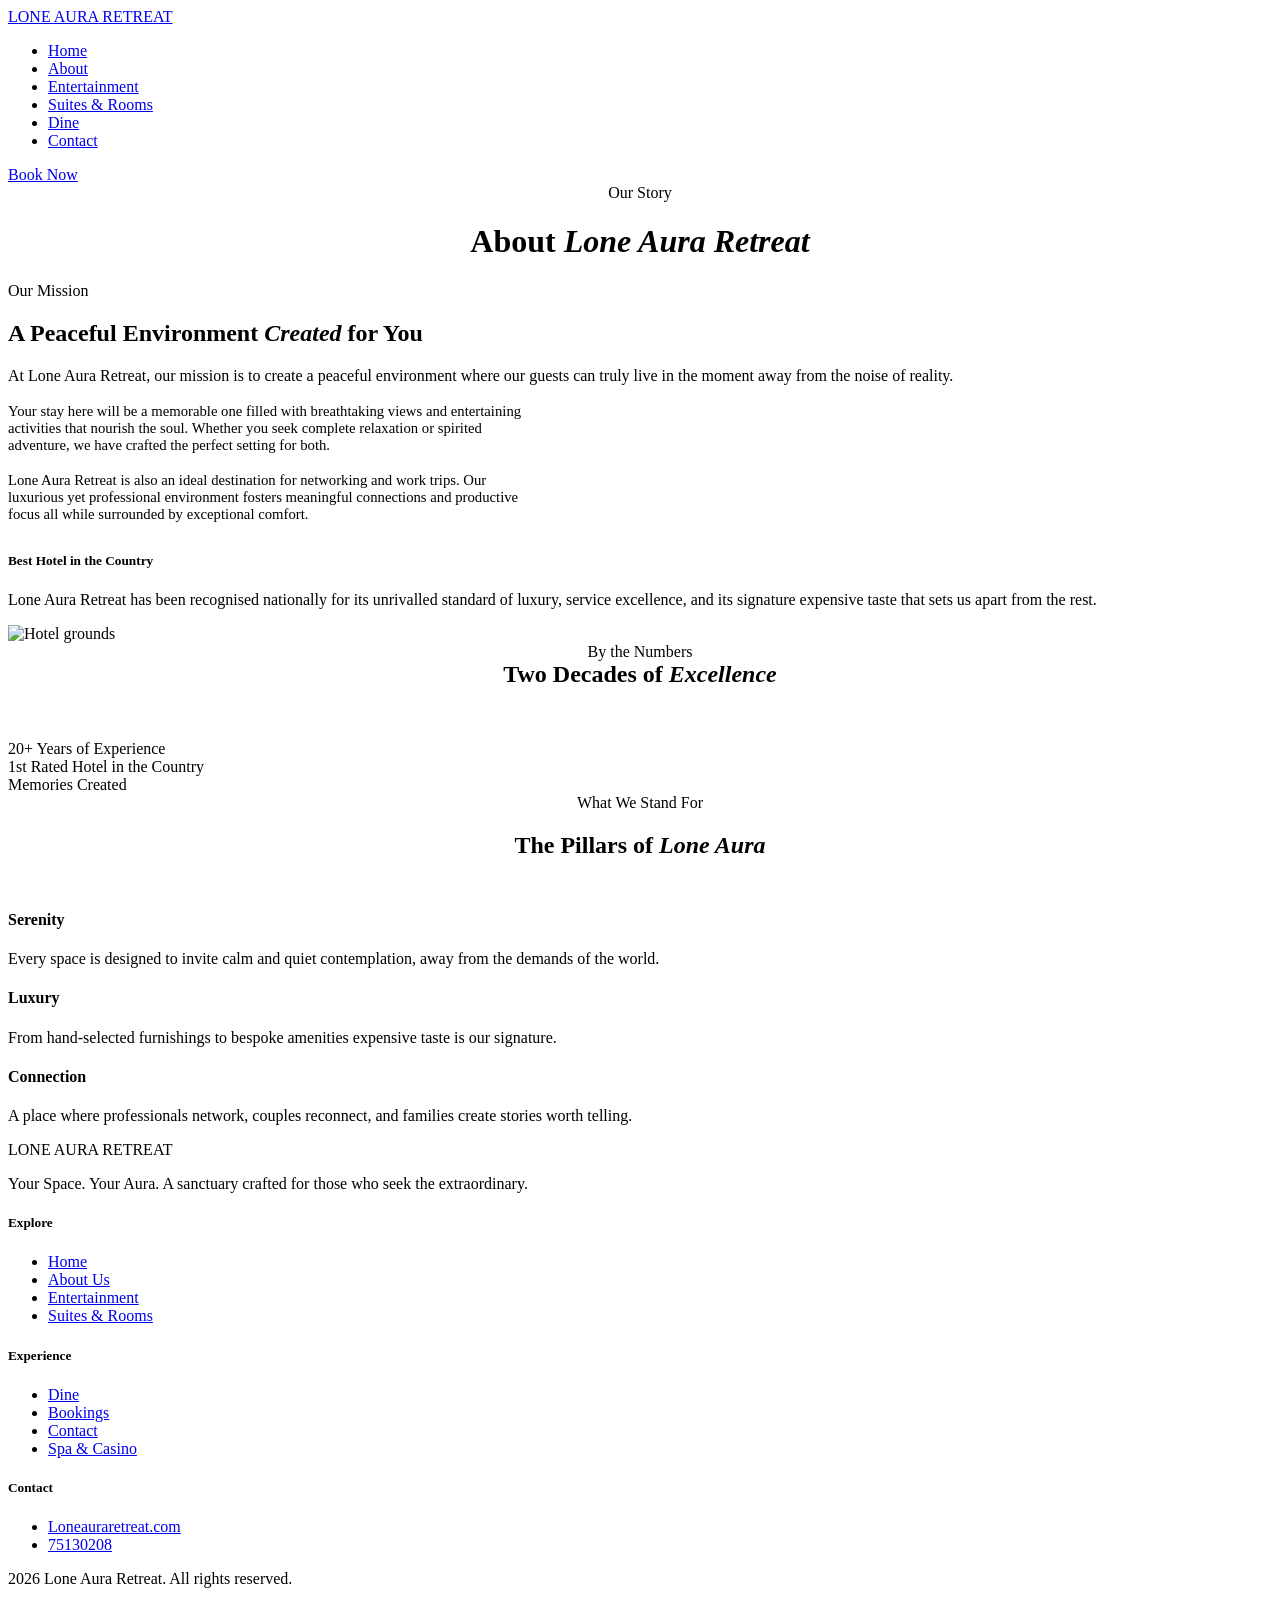
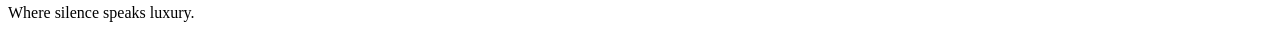
==== about.html @ 4146cbf1 "Add files via upload" ====
<!DOCTYPE html>
<html lang="en">
<head>
  <meta charset="UTF-8" />
  <meta name="viewport" content="width=device-width, initial-scale=1.0" />
  <title>Lone Aura Retreat — About</title>
  <link rel="stylesheet" href="./page-styles.css" />
  <link rel="stylesheet" href="./css/base.css" />
  <link rel="stylesheet" href="./css/about.css" />
</head>
<body>

<nav>
  <a href="index.html" class="nav-logo">LONE <span>AURA</span> RETREAT</a>
  <ul class="nav-links">
    <li><a href="index.html">Home</a></li>
    <li><a href="about.html" class="active">About</a></li>
    <li><a href="entertainment.html">Entertainment</a></li>
    <li><a href="rooms.html">Suites & Rooms</a></li>
    <li><a href="dine.html">Dine</a></li>
    <li><a href="contact.html">Contact</a></li>
  </ul>
  <a href="booking.html" class="nav-btn">Book Now</a>
</nav>

<div class="page">

  <!-- HERO -->
  <div class="pg-hero">
    <div class="pg-hero-bg" style="background-image:url('https://images.unsplash.com/photo-1551882547-ff40c63fe5fa?w=1600&q=80')"></div>
    <div style="position:relative;z-index:1;text-align:center;padding:0 24px">
      <span class="eyebrow" style="margin-bottom:12px">Our Story</span>
      <h1>About <em>Lone Aura Retreat</em></h1>
    </div>
  </div>

  <!-- MISSION -->
  <section class="sec" style="background:var(--white)">
    <div class="wrap">
      <div class="mis-grid">
        <div>
          <span class="eyebrow">Our Mission</span>
          <h2 class="heading">A Peaceful Environment <em>Created</em> for You</h2>
          <div class="divider"></div>
          <p class="subtext" style="margin-bottom:18px">
            At Lone Aura Retreat, our mission is to create a peaceful environment where our
            guests can truly live in the moment away from the noise of reality.
          </p>
           <p style="font-size:.92rem;color:var(--textl);font-weight:300;max-width:520px;margin-bottom:18px">
            Your stay here will be a memorable one filled with breathtaking views and
            entertaining activities that nourish the soul. Whether you seek complete relaxation
            or spirited adventure, we have crafted the perfect setting for both.
          </p>
          <p style="font-size:.92rem;color:var(--textl);font-weight:300;max-width:520px;margin-bottom:30px">
            Lone Aura Retreat is also an ideal destination for networking and work trips.
            Our luxurious yet professional environment fosters meaningful connections and
            productive focus all while surrounded by exceptional comfort.
          </p>
          <div class="award-card">
            <span class="award-icon"></span>
            <div>
              <h5>Best Hotel in the Country</h5>
              <p>Lone Aura Retreat has been recognised nationally for its unrivalled standard of luxury,
              service excellence, and its signature expensive taste that sets us apart from the rest.</p>
            </div>
          </div>
        </div>
        <div>
          <img class="mis-img" src="https://images.unsplash.com/photo-1551882547-ff40c63fe5fa?w=800&q=80" alt="Hotel grounds" />
        </div>
      </div>
    </div>
  </section>

  <!-- STATS -->
  <section class="sec" style="background:var(--dark)">
    <div class="wrap">
      <div style="text-align:center;margin-bottom:52px">
        <span class="eyebrow" style="color:var(--gold-l)">By the Numbers</span>
        <h2 class="heading" style="color:var(--white);margin:0 auto">Two Decades of <em>Excellence</em></h2>
      </div>
      <div class="stats-grid">
        <div class="stat-box">
          <span class="stat-num">20+</span>
          <span class="stat-lbl">Years of Experience</span>
        </div>
        <div class="stat-box">
          <span class="stat-num">1st</span>
          <span class="stat-lbl">Rated Hotel in the Country</span>
        </div>
        <div class="stat-box">
          <span class="stat-lbl">Memories Created</span>
        </div>
      </div>
    </div>
  </section>

  <!-- VALUES -->
  <section class="sec" style="background:var(--cream)">
    <div class="wrap">
      <div style="text-align:center;max-width:620px;margin:0 auto 52px">
        <span class="eyebrow">What We Stand For</span>
        <h2 class="heading">The Pillars of <em>Lone Aura</em></h2>
        <div class="divider" style="margin:18px auto"></div>
      </div>
      <div class="val-grid">
        <div class="val-card">
          <span class="val-icon"></span>
          <h4>Serenity</h4>
          <p>Every space is designed to invite calm and quiet contemplation, away from the demands of the world.</p>
        </div>
        <div class="val-card">
          <span class="val-icon"></span>
          <h4>Luxury</h4>
          <p>From hand-selected furnishings to bespoke amenities expensive taste is our signature.</p>
        </div>
        <div class="val-card">
          <span class="val-icon"></span>
          <h4>Connection</h4>
          <p>A place where professionals network, couples reconnect, and families create stories worth telling.</p>
        </div>
      </div>
    </div>
  </section>

</div>

<footer>
  <div class="ft-inner">
    <div>
      <span class="ft-logo">LONE AURA RETREAT</span>
      <p class="ft-tag">Your Space. Your Aura. A sanctuary crafted for those who seek the extraordinary.</p>
    </div>
    <div class="ft-col">
      <h5>Explore</h5>
      <ul>
        <li><a href="index.html">Home</a></li>
        <li><a href="about.html">About Us</a></li>
        <li><a href="entertainment.html">Entertainment</a></li>
        <li><a href="rooms.html">Suites & Rooms</a></li>
      </ul>
    </div>
    <div class="ft-col">
      <h5>Experience</h5>
      <ul>
        <li><a href="dine.html">Dine</a></li>
        <li><a href="booking.html">Bookings</a></li>
        <li><a href="contact.html">Contact</a></li>
        <li><a href="entertainment.html">Spa & Casino</a></li>
      </ul>
    </div>
    <div class="ft-col">
      <h5>Contact</h5>
      <ul>
        <li><a href="mailto:info@loneauraretreat.com">Loneauraretreat.com</a></li>
        <li><a href="tel:06243876">75130208</a></li>
      </ul>
    </div>
  </div>
  <div class="ft-bot">
    <p> 2026 Lone Aura Retreat. All rights reserved.</p>
    <p>Where silence speaks luxury.</p>
  </div>
</footer>

</body>
</html>
---- page-styles.css ----
/* ── Utility / page-specific classes (replaces all inline styles) ── */

/* Backgrounds */
.bg-cream  { background: var(--cream) }
.bg-white  { background: var(--white) }
.bg-dark   { background: var(--dark) }
.bg-beige  { background: var(--beige) }
.bg-beige2 { background: var(--beige2) }

/* Text alignment */
.text-center { text-align: center }
.text-left   { text-align: left }

/* Eyebrow colour variants */
.eyebrow-pale   { color: var(--gold-p) }
.eyebrow-light  { color: var(--gold-l) }

/* Section header block */
.section-header { text-align: center; margin-bottom: 46px }

/* Narrow wrap */
.wrap-sm  { max-width: 700px }
.wrap-xsm { max-width: 680px }

/* Centred divider */
.divider-center { margin: 18px auto }

/* Form layouts */
.form-col   { display: flex; flex-direction: column; gap: 18px }
.form-col-t { display: flex; flex-direction: column; gap: 18px; margin-top: 30px }

/* Intro paragraph below a heading */
.form-intro {
  font-size: .89rem;
  color: var(--textl);
  font-weight: 300;
  margin-bottom: 28px;
}
.info-intro {
  font-size: .91rem;
  color: var(--textl);
  font-weight: 300;
  margin-bottom: 8px;
}

/* Price summary box */
.price-box { background: var(--beige); padding: 13px 18px; font-size: .9rem; color: var(--textl) }
.price-val { color: var(--gold); font-family: Georgia, 'Times New Roman', serif; font-size: 1.1rem }

/* Align button to start of flex column */
.btn-start { align-self: flex-start }

/* Spa image */
.spa-side-img { width: 100%; aspect-ratio: 4/5; object-fit: cover; display: block }

/* Booking page */
.page-bg-cream { background: var(--cream) }

.page-header { text-align: center; margin-bottom: 44px }

.page-title {
  font-family: Georgia, 'Times New Roman', serif;
  font-size: clamp(2rem, 4vw, 3rem);
  color: var(--dark);
  font-weight: 600;
}
.page-title em { font-style: italic; color: var(--gold) }

.booking-form { display: flex; flex-direction: column; gap: 18px }

.pay-summary {
  background: var(--beige);
  padding: 16px 20px;
  margin-bottom: 24px;
  font-size: .92rem;
  color: var(--text);
}

.total-input {
  background: var(--beige2) !important;
  color: var(--gold) !important;
  font-family: Georgia, 'Times New Roman', serif !important;
  font-size: 1.1rem !important;
}

.step-card-mt { margin-top: 24px }
.step-card-success { margin-top: 24px; text-align: center }

.success-icon { font-size: 3rem; margin-bottom: 18px }
.success-h2   { margin-bottom: 10px }
.success-msg  { margin-bottom: 22px; font-size: .94rem; color: var(--textl) }

/* Nav book-now active state */
.nav-btn-active { background: var(--dark) }

/* Entertainment hero */
.ent-hero-bg {
  background-image: url('https://images.unsplash.com/photo-1600334089648-b0d9d3028eb2?w=1600&q=80');
}

/* Dine hero */
.dine-hero-bg {
  background-image: url('https://images.unsplash.com/photo-1414235077428-338989a2e8c0?w=1600&q=80');
}

/* Contact page */
.contact-hero-bg {
  background-image: url('https://images.unsplash.com/photo-1564501049412-61c2a3083791?w=1600&q=80');
  height: 42vh;
}

.ct-form-success {
  text-align: center;
  padding-top: 64px;
  padding-bottom: 64px;
}
.success-email-icon { font-size: 2.5rem; margin-bottom: 16px }
.success-title {
  font-family: Georgia, 'Times New Roman', serif;
  font-size: 1.4rem;
  color: var(--dark);
  margin-bottom: 10px;
}
.success-text { font-size: .9rem; color: var(--textl); font-weight: 300; margin-bottom: 26px }

.msg-textarea { height: 130px; resize: vertical }

.ql-links-mt { margin-top: 40px }

/* Dine confirm */
.confirm-wrap { text-align: left; padding-top: 20px }

/* Offer msg highlight */
.offer-highlight { color: var(--gold); font-size: .85rem }

/* ── About page ── */
.about-hero-bg {
  background-image: url('https://images.unsplash.com/photo-1551882547-ff40c63fe5fa?w=1600&q=80');
}
.pg-hero-cnt { position: relative; z-index: 1; text-align: center; padding: 0 24px }
.about-p      { margin-bottom: 18px }
.about-body-p { font-size: .92rem; color: var(--textl); font-weight: 300; max-width: 520px; margin-bottom: 18px }
.stats-hdr    { text-align: center; margin-bottom: 52px }
.val-hdr      { text-align: center; max-width: 620px; margin: 0 auto 52px }

/* ── Rooms page ── */
.rooms-hero-bg {
  background-image: url('https://images.unsplash.com/photo-1618773928121-c32242e63f39?w=1600&q=80');
}
.rooms-hdr  { margin-bottom: 52px }
.rooms-sub  { margin: 0 auto }
.room-badge-dark { background: var(--dark); color: var(--gold-l) }
.room-btn   { padding: 9px 20px; font-size: .72rem }
.offers-hdr { text-align: center; margin-bottom: 46px }
.offers-cta { margin-top: 46px }

/* ── Home page ── */
.hero-btn   { font-size: .84rem; padding: 16px 44px; letter-spacing: 3px }
.wc-text-gap { margin-bottom: 18px }
.wc-sub-text { font-size: .88rem; color: var(--textl); font-weight: 300; max-width: 480px; margin-bottom: 34px }
.wc-btns    { display: flex; gap: 14px; flex-wrap: wrap }
.ql-heading { margin: 0 auto 38px }

/* ── Heading colour variants ── */
.heading-white { color: var(--white); margin: 0 auto }
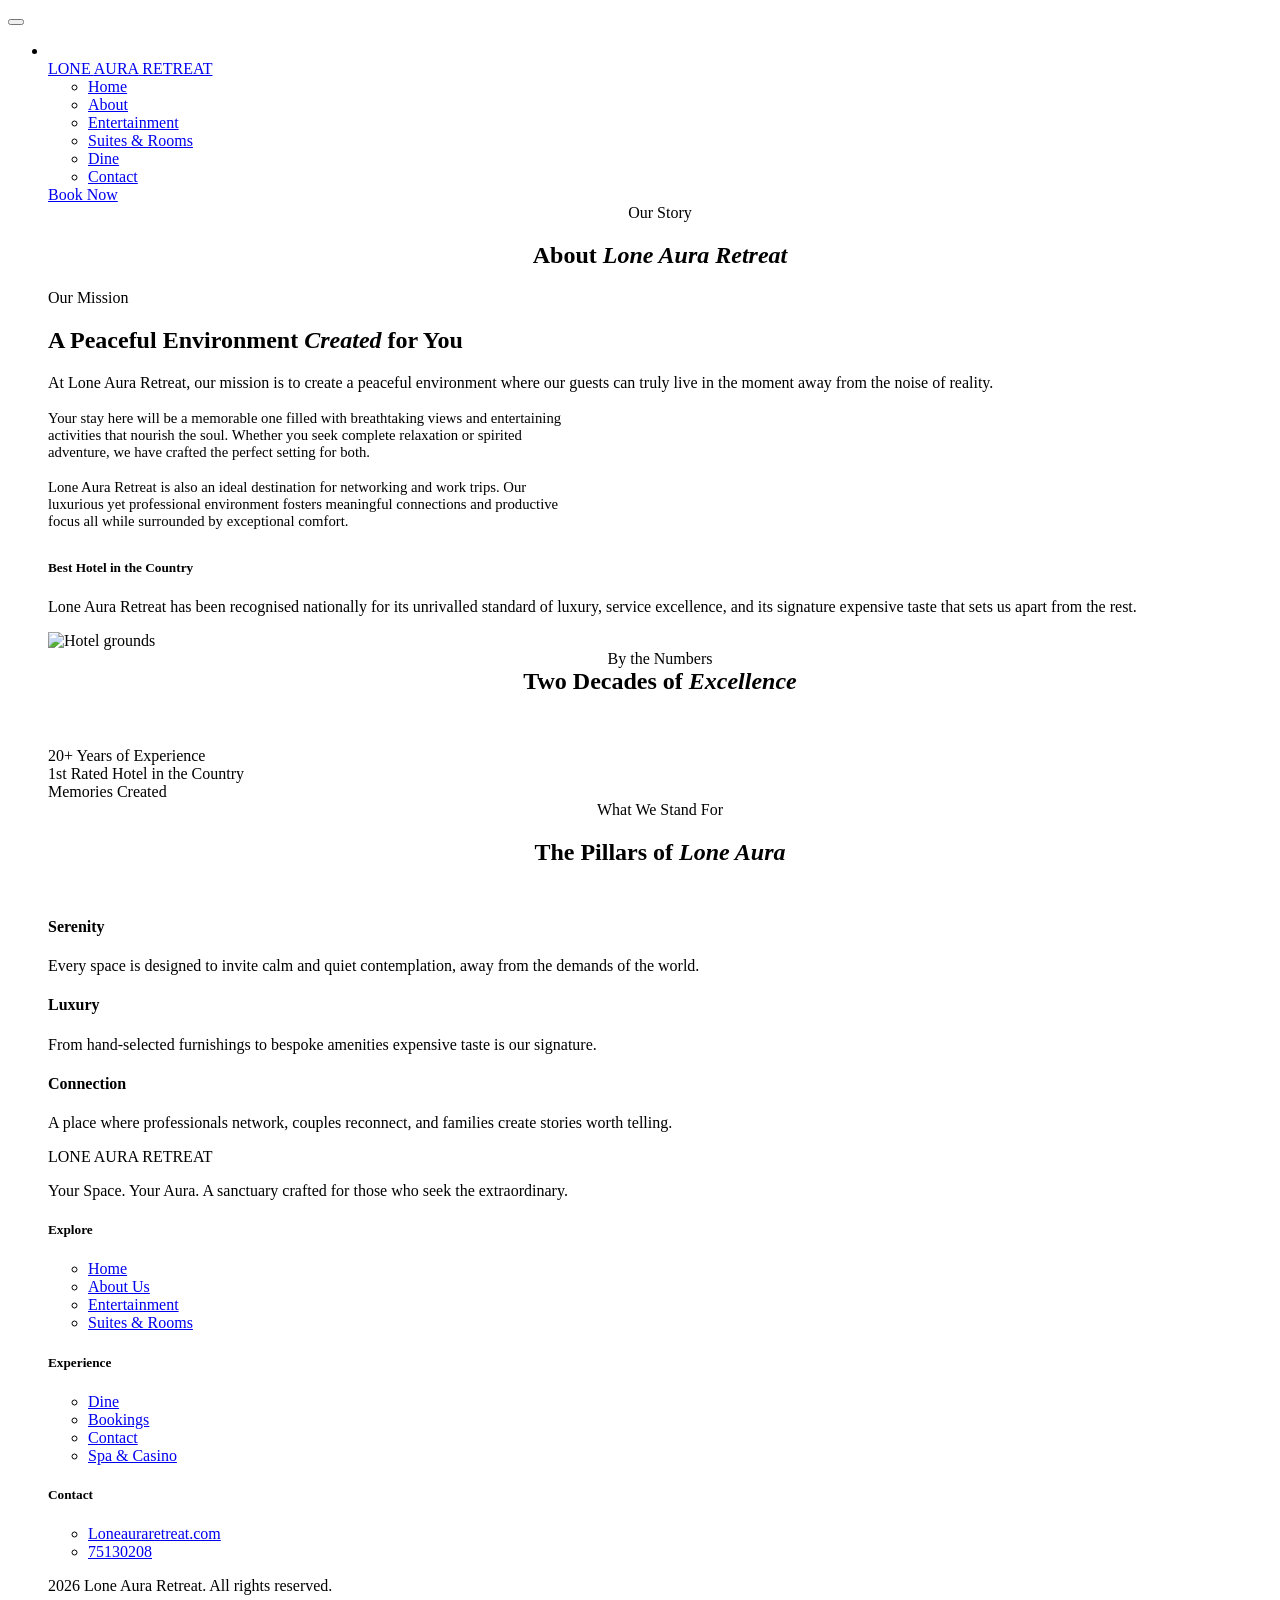
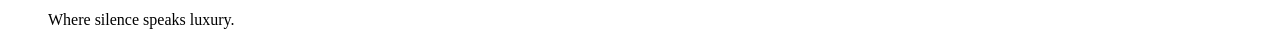
==== commit 2427befd: "Add files via upload" ====
--- a/about.html
+++ b/about.html
@@ -7,9 +7,19 @@
   <link rel="stylesheet" href="./page-styles.css" />
   <link rel="stylesheet" href="./css/base.css" />
   <link rel="stylesheet" href="./css/about.css" />
+  <link rel="stylesheet" href="./css/bootstrap.min.css" />
 </head>
 <body>
 
+  <!-- NAVBAR — Bootstrap handles collapse/hamburger -->
+<nav class="navbar navbar-expand-lg fixed-top">
+  <div class="container-fluid px-4 px-lg-5">
+    <button data-bs-toggle="collapse" data-bs-target="#navMenu">
+      <span class="navbar-toggler-icon"></span>
+    </button>
+    <div class="collapse navbar-collapse" id="navMenu">
+      <ul class="navbar-nav mx-auto mb-2 mb-lg-0">
+        <li class="nav-item"><a class="nav-link active"></a></li>
 <nav>
   <a href="index.html" class="nav-logo">LONE <span>AURA</span> RETREAT</a>
   <ul class="nav-links">
@@ -93,6 +103,7 @@
         </div>
       </div>
     </div>
+
   </section>
 
   <!-- VALUES -->
@@ -163,5 +174,7 @@
   </div>
 </footer>
 
+<script src="./js/bootstrap.bundle.min.js"></script>
+
 </body>
 </html>
